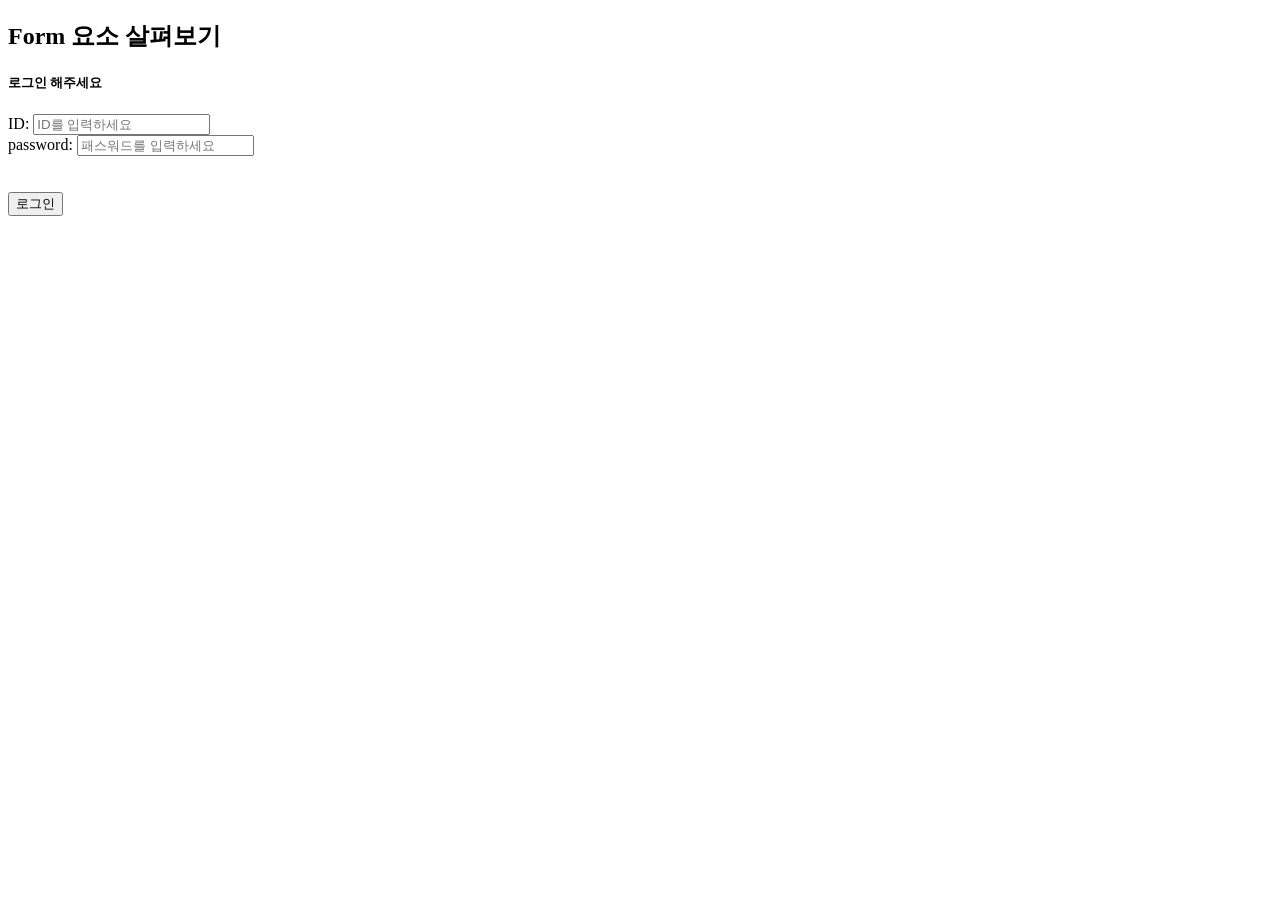
==== form.html @ eac6899f "로그인 폼 만들기" ====
<!doctype html>
<html lang="ko">
  <head>
    <meta charset="UTF-8" />
    <meta name="viewport" content="width=device-width, initial-scale=1.0" />
    <title>Form 요소</title>
  </head>
  <body>
    <h2>Form 요소 살펴보기</h2>
    <!-- 로그인 박스 -->
    <form>
      <h5>로그인 해주세요</h5>
      <div>
        ID:
        <input
          type="text"
          name="userId"
          value=""
          placeholder="ID를 입력하세요"
          required
        />
      </div>
      <div>
        password:
        <input
          type="password"
          id="pw"
          name="userpassword"
          placeholder="패스워드를 입력하세요"
          required
        />
      </div>
      <br />
      <br />
      <input type="submit" value="로그인" />
    </form>
  </body>
</html>
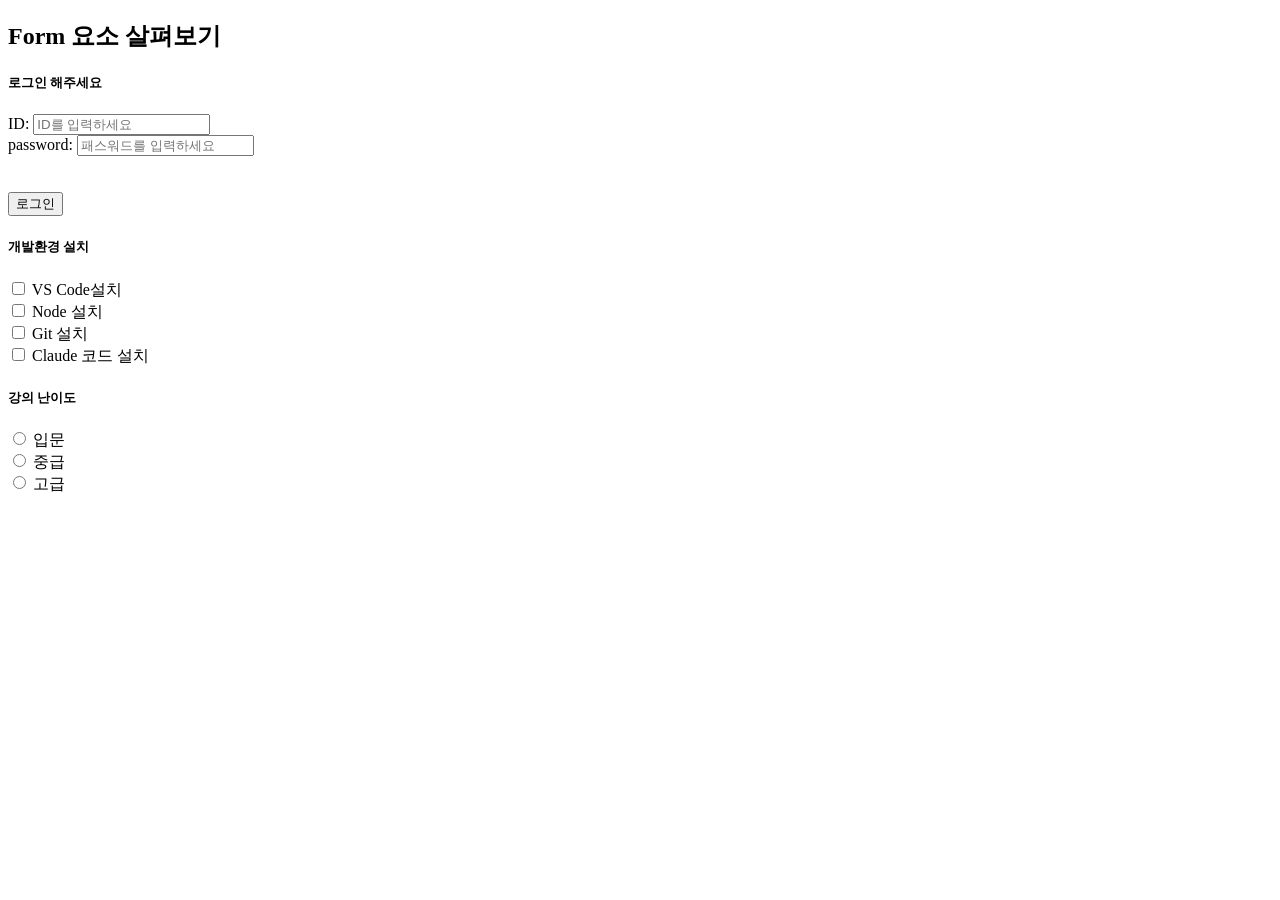
==== commit b583611e: "radio check 실습" ====
--- a/form.html
+++ b/form.html
@@ -11,8 +11,9 @@
     <form>
       <h5>로그인 해주세요</h5>
       <div>
-        ID:
+        <label for="userid">ID:</label>
         <input
+          id="userid"
           type="text"
           name="userId"
           value=""
@@ -34,5 +35,31 @@
       <br />
       <input type="submit" value="로그인" />
     </form>
+    <form>
+      <!-- 체크박스  -->
+      <h5>개발환경 설치</h5>
+      <input type="checkbox" name="setup" value="vscode" id="vacode" />
+      <label for="vacode"> VS Code설치 </label>
+      <br />
+      <input type="checkbox" name="setup" value="node" id="node" />
+      <label for="node">Node 설치</label>
+      <br />
+      <input type="checkbox" name="setup" value="git" id="git" />
+      <label for="git">Git 설치</label>
+      <br />
+      <input type="checkbox" name="setup" value="claudecode" id="claudecode" />
+      <label for="claudecode">Claude 코드 설치</label>
+
+      <!-- 라디오 버튼 -->
+      <h5>강의 난이도</h5>
+      <input type="radio" name="level" value="beginner" id="beginner" />
+      <label for="beginner"> 입문 </label>
+      <br />
+      <input type="radio" name="level" value="middle" id="middle" />
+      <label for="middle">중급</label>
+      <br />
+      <input type="radio" name="level" value="advanced" id="advanced" />
+      <label for="advanced">고급</label>
+    </form>
   </body>
 </html>
